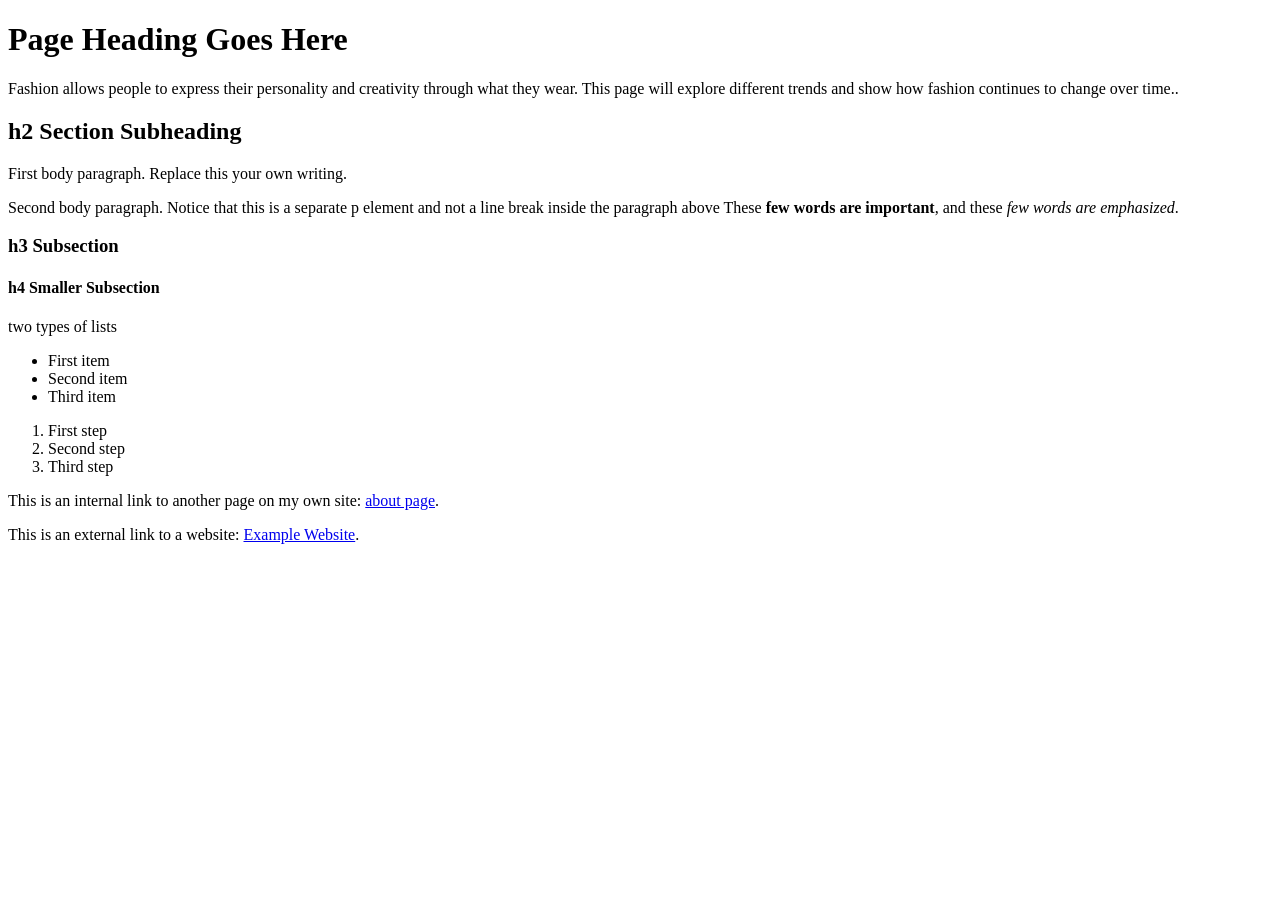
==== template.html @ c34e18d7 "Create template.html Add template.html with labeled text blocks." ====
<!DOCTYPE html>
<html lang="en">
<head>
    <meta charset=""UTF-8">
    <title>Template Page</title>
</head>
<body>
  <!--TEXT BLOCK: page heading + intro paragraph -->
  <h1>Page Heading Goes Here</h1>
  <p>Fashion allows people to express their personality and creativity through what they wear. This page will explore different trends and show how fashion continues to change over time..</p>

 <!--TEXT BLCOK: subheading + body parahraphs -->
 <h2>h2 Section Subheading </h2>
  <p>First body paragraph. Replace this your own writing.</p>
  <p>Second body paragraph. Notice that this is a separate p element and not a line break inside the paragraph above These <strong>few words are important</strong>, and these <em>few words are emphasized</em>.</p>
 <h3>h3 Subsection</h3>
 <h4>h4 Smaller Subsection</h4>

 <!-- LIST BLOCK: unordered -->
  <p>two types of lists</p>  
  <ul>
    <li>First item</li>
    <li>Second item</li>
    <li>Third item</li>
  </ul>

 <!-- LIST BLOCK: ordered --> 
  <ol>
    <li>First step</li>
    <li>Second step</li>
    <li>Third step</li>
  </ol>

   <!-- LINK EXAMPLES: internal + external -->
    <p>This is an internal link to another page on my own site: <a href="about.html">about page</a>.</p>
    <p>This is an external link to a website: <a href="https://www.example.com" target="_blank" rel="noopener noreferrer">Example Website</a>.</p>

</body>
</html>
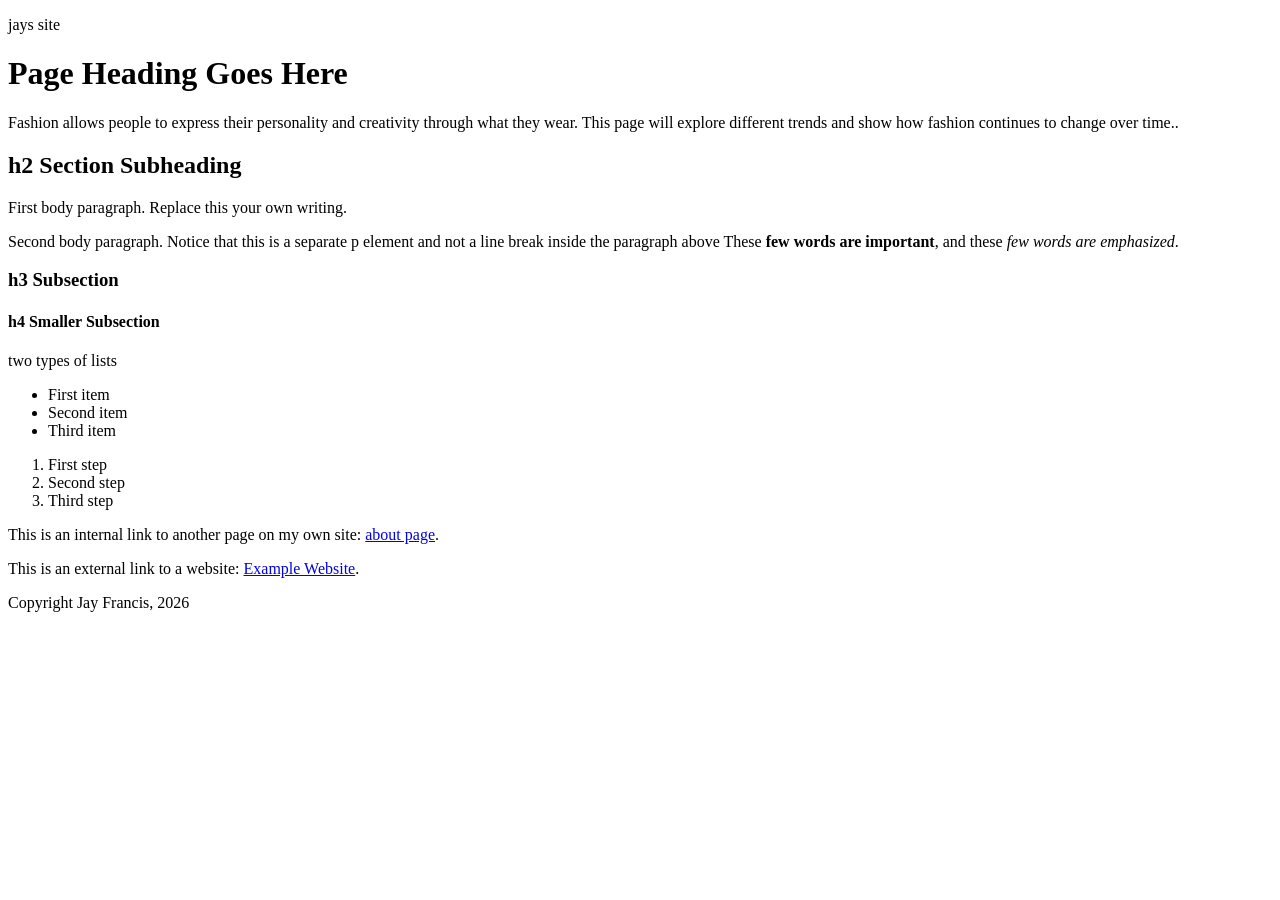
==== commit 0045888f: "add pages. edited template" ====
--- a/template.html
+++ b/template.html
@@ -5,7 +5,21 @@
     <title>Template Page</title>
 </head>
 <body>
-  <!--TEXT BLOCK: page heading + intro paragraph -->
+
+  <header class="site-header">
+  <div class="wrapper">
+    <p>jays site</p>
+    <nav class="site-nav">
+      <!-- nav list goes here -->
+    </nav>
+  </div>
+</header>
+  
+
+<main class="page-main">
+
+  <div class="wrapper">
+<!--TEXT BLOCK: page heading + intro paragraph -->
   <h1>Page Heading Goes Here</h1>
   <p>Fashion allows people to express their personality and creativity through what they wear. This page will explore different trends and show how fashion continues to change over time..</p>
 
@@ -35,6 +49,15 @@
     <p>This is an internal link to another page on my own site: <a href="about.html">about page</a>.</p>
     <p>This is an external link to a website: <a href="https://www.example.com" target="_blank" rel="noopener noreferrer">Example Website</a>.</p>
 
+     </div>
+</main>
+
+<footer class="site-footer">
+  <div class="wrapper">
+    <p>Copyright Jay Francis, 2026</p>
+  </div>
+</footer>
+
 </body>
 </html>    
     
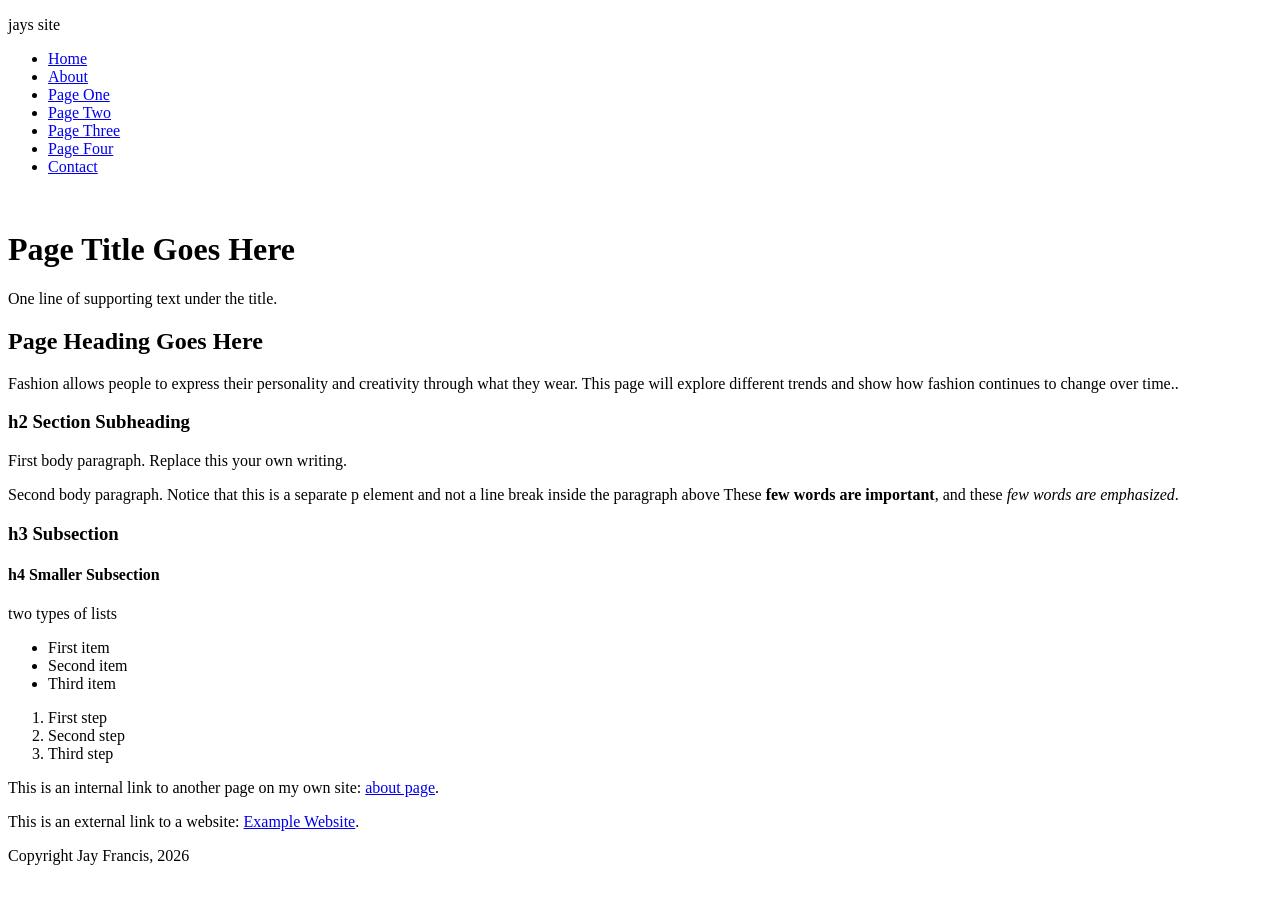
==== commit d9ad93c2: "added nav links and other tag changes" ====
--- a/template.html
+++ b/template.html
@@ -10,6 +10,15 @@
   <div class="wrapper">
     <p>jays site</p>
     <nav class="site-nav">
+      <ul class="nav-list">
+  <li><a class="nav-link" href="index.html">Home</a></li>
+  <li><a class="nav-link" href="about.html">About</a></li>
+  <li><a class="nav-link" href="page-1.html">Page One</a></li>
+  <li><a class="nav-link" href="page-2.html">Page Two</a></li>
+  <li><a class="nav-link" href="page-3.html">Page Three</a></li>
+  <li><a class="nav-link" href="page-4.html">Page Four</a></li>
+  <li><a class="nav-link" href="contact.html">Contact</a></li>
+</ul>
       <!-- nav list goes here -->
     </nav>
   </div>
@@ -18,13 +27,19 @@
 
 <main class="page-main">
 
+  <div class="hero">
+  <img class="hero-image" src="images/hero.jpg" alt="">
+  <h1 class="hero-title">Page Title Goes Here</h1>
+  <p class="hero-text">One line of supporting text under the title.</p>
+</div>
+
   <div class="wrapper">
 <!--TEXT BLOCK: page heading + intro paragraph -->
-  <h1>Page Heading Goes Here</h1>
+  <h2>Page Heading Goes Here</h2>
   <p>Fashion allows people to express their personality and creativity through what they wear. This page will explore different trends and show how fashion continues to change over time..</p>
 
  <!--TEXT BLCOK: subheading + body parahraphs -->
- <h2>h2 Section Subheading </h2>
+ <h3>h2 Section Subheading </h3>
   <p>First body paragraph. Replace this your own writing.</p>
   <p>Second body paragraph. Notice that this is a separate p element and not a line break inside the paragraph above These <strong>few words are important</strong>, and these <em>few words are emphasized</em>.</p>
  <h3>h3 Subsection</h3>
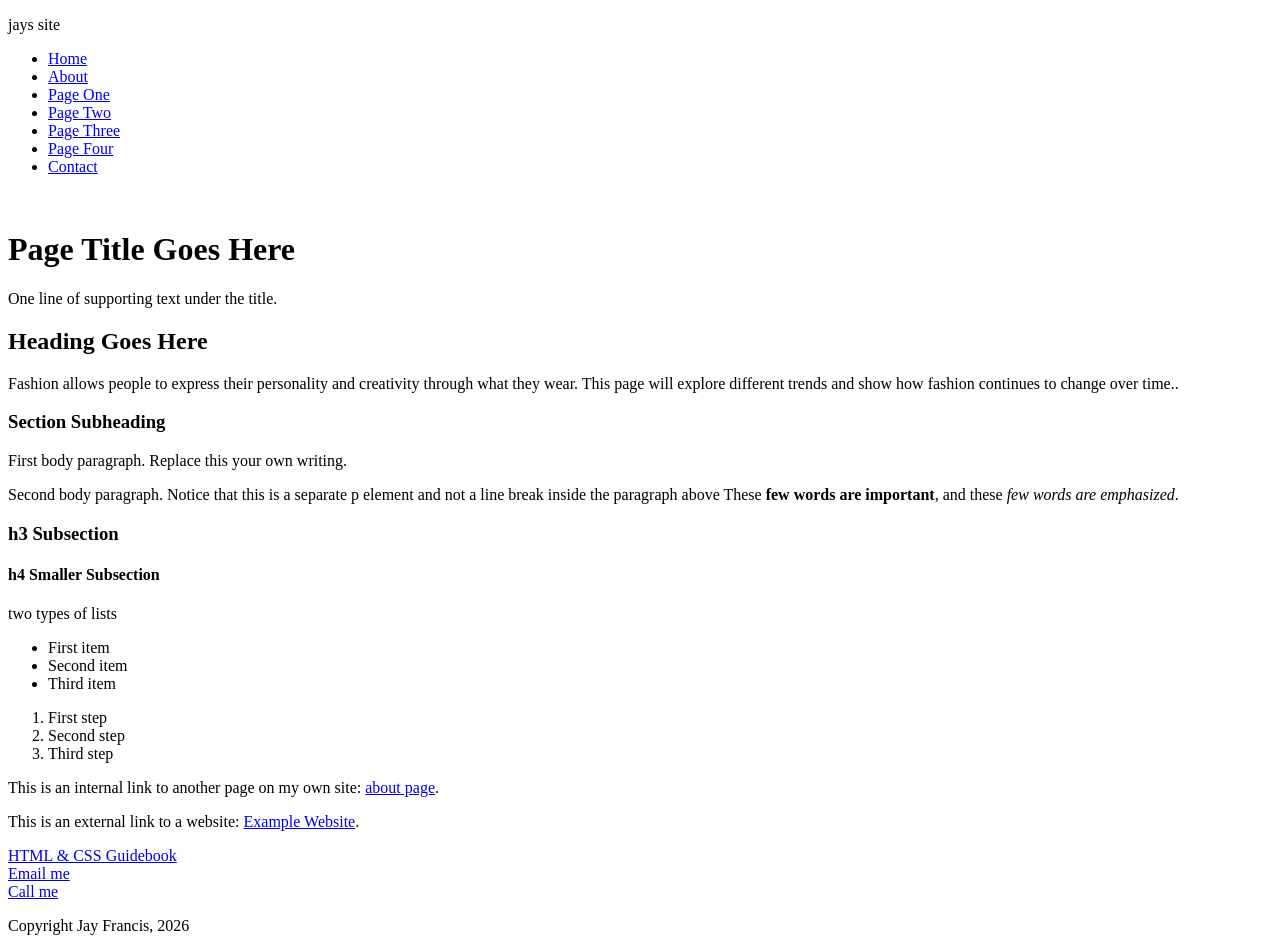
==== commit 2c7a17fa: "added semantic elements and classes" ====
--- a/template.html
+++ b/template.html
@@ -34,16 +34,24 @@
 </div>
 
   <div class="wrapper">
-<!--TEXT BLOCK: page heading + intro paragraph -->
-  <h2>Page Heading Goes Here</h2>
+<!--TEXT BLOCK: heading + intro paragraph -->
+
+ <section class="text-block"></section>
+  <h2 class="section-title">Heading Goes Here</h2>
   <p>Fashion allows people to express their personality and creativity through what they wear. This page will explore different trends and show how fashion continues to change over time..</p>
+  </section>
 
  <!--TEXT BLCOK: subheading + body parahraphs -->
- <h3>h2 Section Subheading </h3>
+
+  <section class="text-block"></section>
+ <h3 class="section-title">Section Subheading </h3>
   <p>First body paragraph. Replace this your own writing.</p>
   <p>Second body paragraph. Notice that this is a separate p element and not a line break inside the paragraph above These <strong>few words are important</strong>, and these <em>few words are emphasized</em>.</p>
- <h3>h3 Subsection</h3>
- <h4>h4 Smaller Subsection</h4>
+
+</section>
+
+ <h3 class="section-title">h3 Subsection</h3>
+ <h4 class="section-title">h4 Smaller Subsection</h4>
 
  <!-- LIST BLOCK: unordered -->
   <p>two types of lists</p>  
@@ -69,6 +77,11 @@
 
 <footer class="site-footer">
   <div class="wrapper">
+    <p>
+  <a href="https://htmlandcssguidebook.com" target="_blank">HTML &amp; CSS Guidebook</a><br>
+  <a href="mailto:you@student.edu">Email me</a><br>
+  <a href="tel:+01-860-5551212">Call me</a>
+</p>
     <p>Copyright Jay Francis, 2026</p>
   </div>
 </footer>
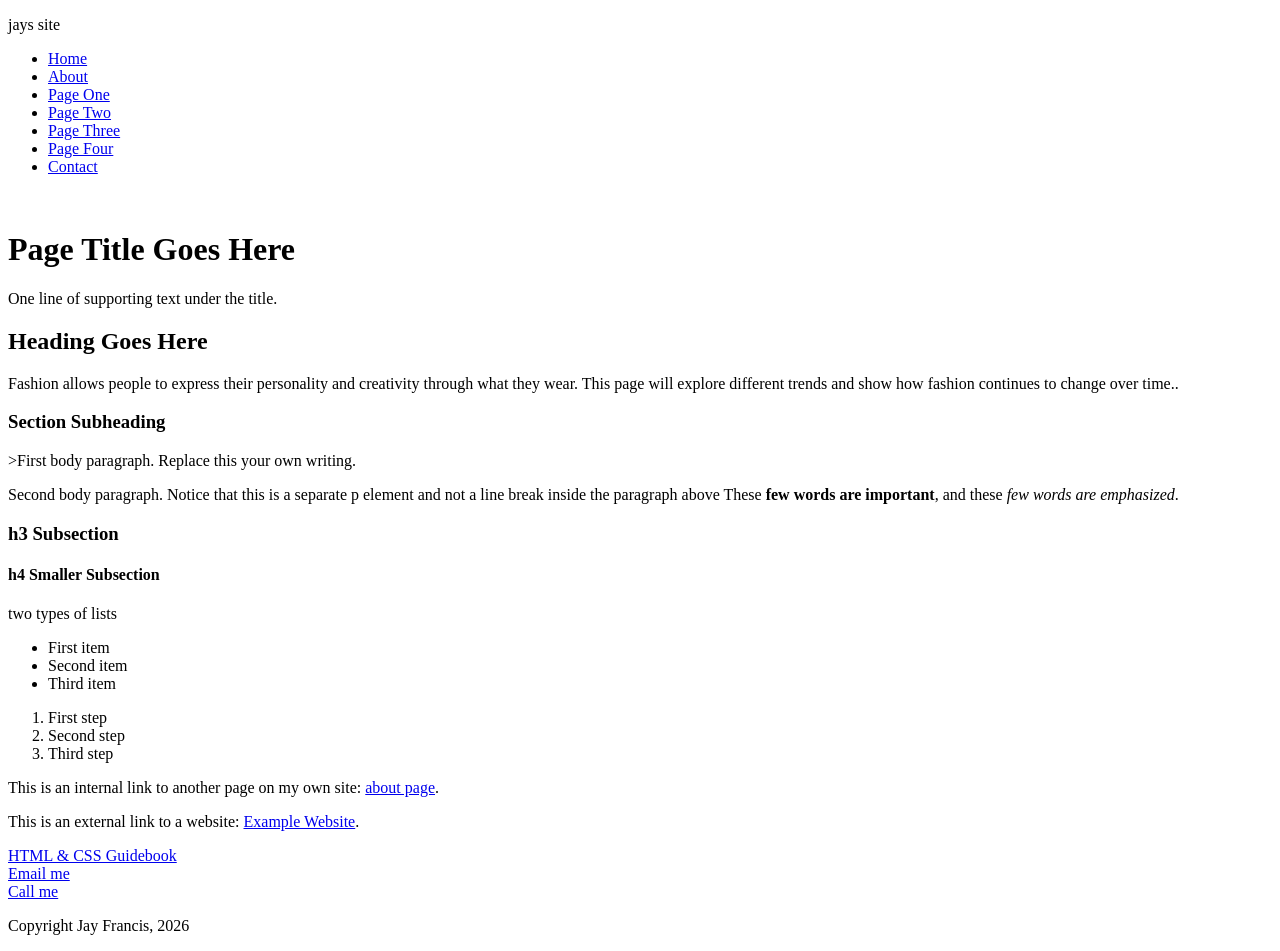
==== commit 7d767510: "added pages and style sheet" ====
--- a/template.html
+++ b/template.html
@@ -3,7 +3,10 @@
 <head>
     <meta charset=""UTF-8">
     <title>Template Page</title>
+    <link rel="stylesheet" href="css/style.css">
 </head>
+
+
 <body>
 
   <header class="site-header">
@@ -45,7 +48,7 @@
 
   <section class="text-block"></section>
  <h3 class="section-title">Section Subheading </h3>
-  <p>First body paragraph. Replace this your own writing.</p>
+  </p>>First body paragraph. Replace this your own writing.</p>
   <p>Second body paragraph. Notice that this is a separate p element and not a line break inside the paragraph above These <strong>few words are important</strong>, and these <em>few words are emphasized</em>.</p>
 
 </section>
